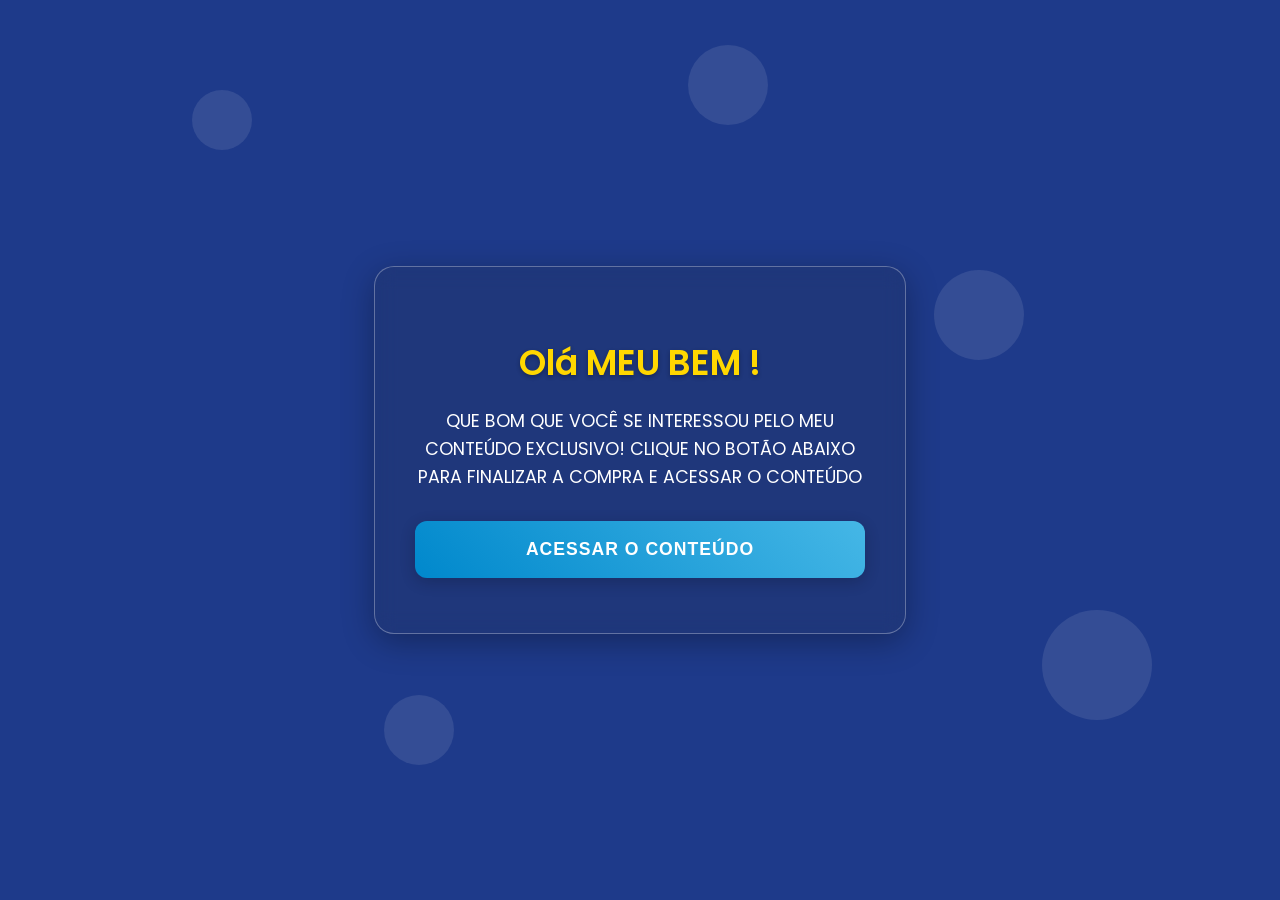
==== alerta-vidro.html @ 7efd3ef5 "Create alerta-vidro.html" ====
<!DOCTYPE html>
<html lang="pt-br">

<head>
  <meta charset="UTF-8">
  <meta name="viewport" content="width=device-width, initial-scale=1.0">
  <title>Bem-vindo! ✨</title>
  <link href="https://fonts.googleapis.com/css2?family=Poppins:wght@400;600&display=swap" rel="stylesheet">
  <style>
    /* Efeitos de fundo e corpo */
    body {
      font-family: 'Poppins', sans-serif;

      /* ------------------------------------------------------------- */
      /* ESPAÇO PARA A IMAGEM DE FUNDO - COLOQUE O SEU LINK AQUI */
      /* 1. Mude o 'url()' abaixo para o link da sua imagem. */
      background-image: url('fundo\ 7op.jpg');
      /* 2. Cor de fallback, caso a imagem não carregue */
      background-color: #1e3a8a;

      /* 3. Propriedades para garantir que a imagem cubra toda a tela */
      background-size: cover;
      background-position: center;
      background-attachment: fixed;
      /* Mantém o fundo fixo ao rolar */
      /* ------------------------------------------------------------- */

      color: #ffffff;
      display: flex;
      flex-direction: column;
      align-items: center;
      justify-content: center;
      min-height: 100vh;
      margin: 0;
      padding: 20px;
      box-sizing: border-box;
      text-align: center;
      overflow: hidden;
      /* Evita barras de rolagem desnecessárias */
    }

    /* Bolhas de fundo (apenas para efeito visual) */
    .bubble {
      position: absolute;
      border-radius: 50%;
      background: rgba(243, 243, 243, 0.1);
      animation: float 10s infinite ease-in-out;
    }

    .bubble:nth-child(1) {
      width: 60px;
      height: 60px;
      top: 10%;
      left: 15%;
      animation-delay: 0s;
    }

    .bubble:nth-child(2) {
      width: 90px;
      height: 90px;
      top: 30%;
      right: 20%;
      animation-delay: 2s;
    }

    .bubble:nth-child(3) {
      width: 70px;
      height: 70px;
      bottom: 15%;
      left: 30%;
      animation-delay: 4s;
    }

    .bubble:nth-child(4) {
      width: 110px;
      height: 110px;
      bottom: 20%;
      right: 10%;
      animation-delay: 6s;
    }

    .bubble:nth-child(5) {
      width: 80px;
      height: 80px;
      top: 5%;
      right: 40%;
      animation-delay: 8s;
    }

    @keyframes float {
      0% {
        transform: translateY(0px) scale(1);
      }

      50% {
        transform: translateY(-20px) scale(1.05);
      }

      100% {
        transform: translateY(0px) scale(1);
      }
    }

    /* Estilo do box principal com efeito de vidro (glassmorphism) */
    .glass-box {
      background: rgba(41, 40, 40, 0.15);
      /* Fundo semi-transparente */
      border-radius: 20px;
      border: 1px solid rgba(255, 255, 255, 0.3);
      /* Borda suave */
      box-shadow: 0 8px 32px 0 rgba(0, 0, 0, 0.3);
      /* Sombra para profundidade */
      backdrop-filter: blur(10px);
      /* O "coração" do efeito de vidro */
      -webkit-backdrop-filter: blur(10px);
      /* Compatibilidade Safari */
      padding: 40px;
      max-width: 450px;
      width: 100%;
      transform: translateY(0);
      animation: fadeInScale 0.8s ease-out forwards;
      position: relative;
      /* Para z-index sobre as bolhas */
      z-index: 10;
    }

    @keyframes fadeInScale {
      from {
        opacity: 0;
        transform: translateY(20px) scale(0.95);
      }

      to {
        opacity: 1;
        transform: translateY(0) scale(1);
      }
    }

    h2 {
      color: #ffd700;
      /* Dourado para destaque */
      margin-bottom: 15px;
      font-size: 2.2em;
      font-weight: 600;
      text-shadow: 0 2px 4px rgba(0, 0, 0, 0.3);
    }

    p {
      margin-bottom: 30px;
      font-size: 1.1em;
      line-height: 1.6;
    }

    /* Estilo dos botões */
    button {
      width: 100%;
      margin: 15px 0;
      padding: 18px 25px;
      font-size: 1.1em;
      font-weight: 600;
      border: none;
      border-radius: 12px;
      cursor: pointer;
      transition: all 0.3s ease;
      text-transform: uppercase;
      letter-spacing: 1px;
      box-shadow: 0 4px 15px rgba(0, 0, 0, 0.2);
      display: flex;
      /* Para alinhar ícone se houver */
      align-items: center;
      justify-content: center;
    }

    #telegramBtn {
      background: linear-gradient(45deg, #0088cc, #45b7e6);
      /* Gradiente Telegram */
      color: #fff;
    }



    button:hover {
      transform: translateY(-3px) scale(1.02);
      box-shadow: 0 8px 20px rgba(0, 0, 0, 0.3);
      filter: brightness(1.1);
      /* Um pouco mais claro no hover */
    }

    /* Responsividade básica */
    @media (max-width: 600px) {
      .glass-box {
        padding: 30px 20px;
        margin: 0 15px;
      }

      h2 {
        font-size: 1.8em;
      }

      p {
        font-size: 1em;
      }

      button {
        padding: 15px 20px;
        font-size: 1em;
      }
    }
  </style>
</head>

<body>

  <!-- Bolhas de fundo para efeito visual -->
  <div class="bubble"></div>
  <div class="bubble"></div>
  <div class="bubble"></div>
  <div class="bubble"></div>
  <div class="bubble"></div>

  <div class="glass-box">
    <h2>Olá MEU BEM !</h2>
    <p>QUE BOM QUE VOCÊ SE INTERESSOU PELO MEU CONTEÚDO EXCLUSIVO! CLIQUE NO BOTÃO ABAIXO PARA FINALIZAR A COMPRA E ACESSAR O CONTEÚDO</p>
    <button id="telegramBtn">ACESSAR O CONTEÚDO</button>

  </div>

  <script>
    // Captura o pacote da URL, ex: alerta.html?pacote=bronze
    const urlParams = new URLSearchParams(window.location.search);

    // Converte o parâmetro para minúsculas e usa 'assinatura mensal' como padrão se não for encontrado
    const pacote = (urlParams.get('pacote') || 'assinatura mensal').toLowerCase();

    // Mensagens personalizadas por pacote/produto
    const mensagens = {
      "diamante": 'Oi lyra babe! 💖 Vim pelo pacote Diamante e mal posso esperar pelo meu conteúdo exclusivo!',
      "bronze": 'Oi lyra babe! 💖 Vim pelo pacote Bronze e estou super animado para receber meu presente!',
      "assinatura mensal": 'Oi lyra babe! 💖 Vim pela assinatura mensal do canal VIP e quero aproveitar tudo que vocês oferecem!',
      "default": 'Oi! 💖 Tenho interesse no seu conteúdo e gostaria de saber mais!'
    };

    // Seleciona a mensagem correta.
    const mensagem = encodeURIComponent(mensagens[pacote] || mensagens['default']);

    // --- CONFIGURAÇÕES DE CONTATO ---
    const telegramUser = 'Lyraababe';
    const whatsappNumber = 'SEUNUMERO_AQUI'; // <-- Lembre-se de substituir este placeholder!

    // --- LISTENERS DOS BOTÕES ---
    document.getElementById('telegramBtn').onclick = () => {
      window.open(`https://t.me/lyraababe?text=${mensagem}`, '_blank');
    };

    document.getElementById('whatsappBtn').onclick = () => {
      if (whatsappNumber === 'SEUNUMERO_AQUI' || whatsappNumber === '') {
        alert("Por favor, substitua 'SEUNUMERO_AQUI' pelo seu número completo no código JavaScript.");
        return;
      }
      window.open(`https://wa.me/${whatsappNumber}?text=${mensagem}`, '_blank');
    };

    // Funções de alerta substituídas por uma versão simples para evitar o alert() nativo
    function alert(message) {
      const existingAlert = document.getElementById('custom-alert');
      if (existingAlert) existingAlert.remove();

      const alertBox = document.createElement('div');
      alertBox.id = 'custom-alert';
      alertBox.style.cssText = `
          position: fixed; top: 20px; left: 50%; transform: translateX(-50%);
          background: #f44336; color: white; padding: 15px 25px; border-radius: 8px;
          z-index: 1000; box-shadow: 0 4px 8px rgba(0,0,0,0.3); font-family: Arial, sans-serif;
          max-width: 90%; text-align: center;
      `;
      alertBox.textContent = message;
      document.body.appendChild(alertBox);

      setTimeout(() => {
        alertBox.remove();
      }, 5000);
    }
  </script>

</body>

</html>
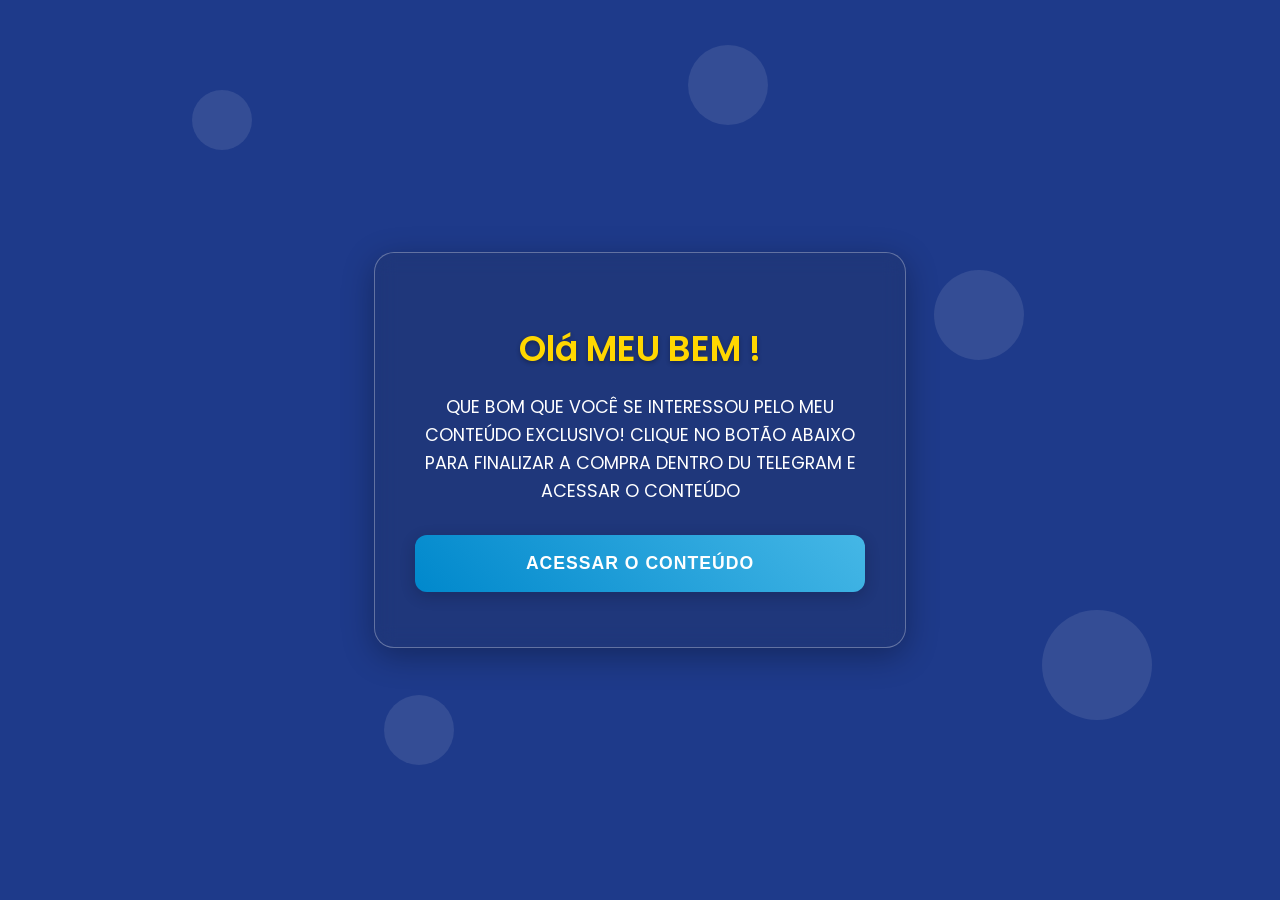
==== commit ed183b24: "Update purchase instructions in alerta-vidro.html" ====
--- a/alerta-vidro.html
+++ b/alerta-vidro.html
@@ -220,7 +220,7 @@
 
   <div class="glass-box">
     <h2>Olá MEU BEM !</h2>
-    <p>QUE BOM QUE VOCÊ SE INTERESSOU PELO MEU CONTEÚDO EXCLUSIVO! CLIQUE NO BOTÃO ABAIXO PARA FINALIZAR A COMPRA E ACESSAR O CONTEÚDO</p>
+    <p>QUE BOM QUE VOCÊ SE INTERESSOU PELO MEU CONTEÚDO EXCLUSIVO! CLIQUE NO BOTÃO ABAIXO PARA FINALIZAR A COMPRA DENTRO DU TELEGRAM E ACESSAR O CONTEÚDO</p>
     <button id="telegramBtn">ACESSAR O CONTEÚDO</button>
 
   </div>
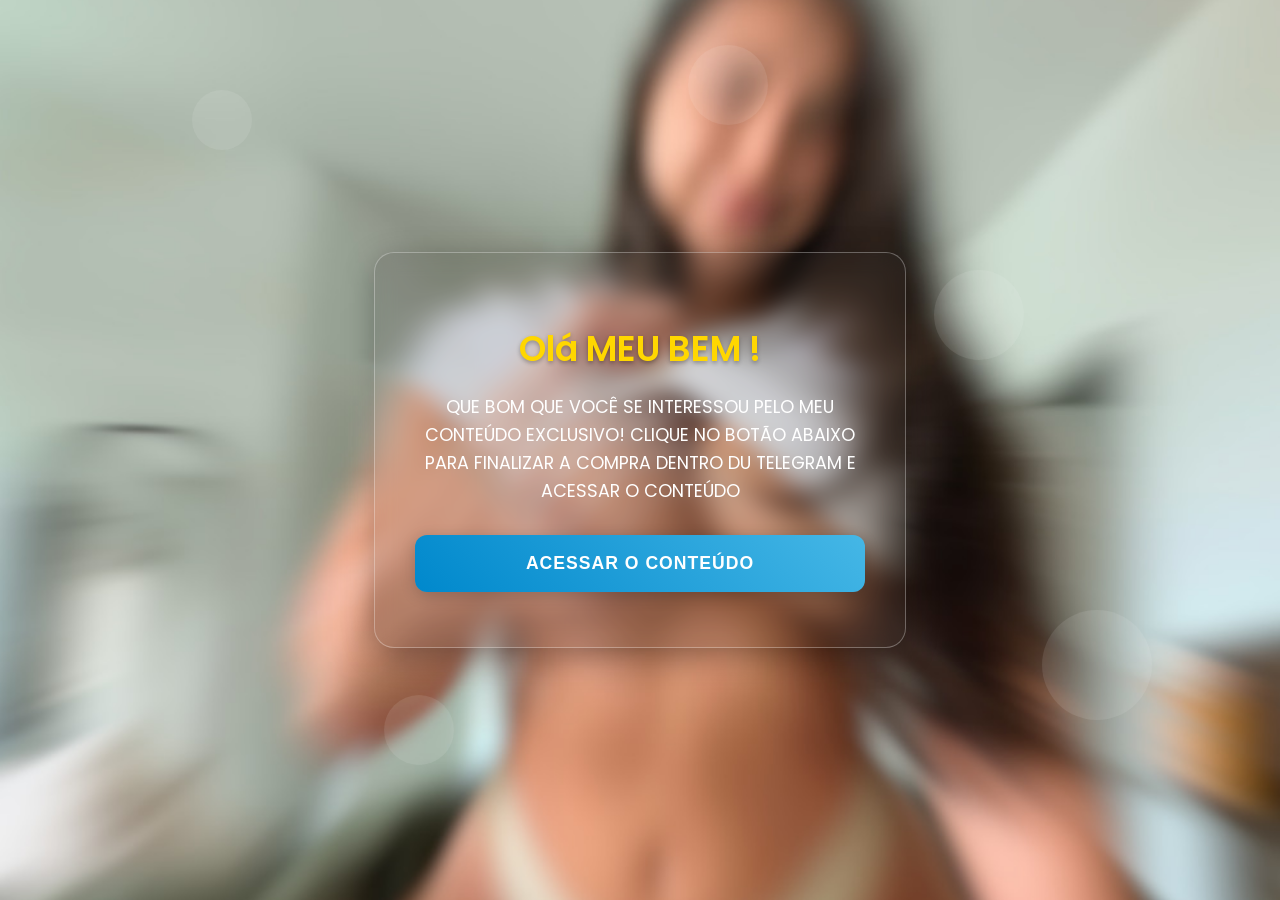
==== commit d940b057: "Update Telegram user for contact link" ====
--- a/alerta-vidro.html
+++ b/alerta-vidro.html
@@ -244,12 +244,12 @@
     const mensagem = encodeURIComponent(mensagens[pacote] || mensagens['default']);
 
     // --- CONFIGURAÇÕES DE CONTATO ---
-    const telegramUser = 'Lyraababe';
+    const telegramUser = 'lyrababe_bot';
     const whatsappNumber = 'SEUNUMERO_AQUI'; // <-- Lembre-se de substituir este placeholder!
 
     // --- LISTENERS DOS BOTÕES ---
     document.getElementById('telegramBtn').onclick = () => {
-      window.open(`https://t.me/lyraababe?text=${mensagem}`, '_blank');
+      window.open(`https://t.me/lyrababe_bot?text=${mensagem}`, '_blank');
     };
 
     document.getElementById('whatsappBtn').onclick = () => {
